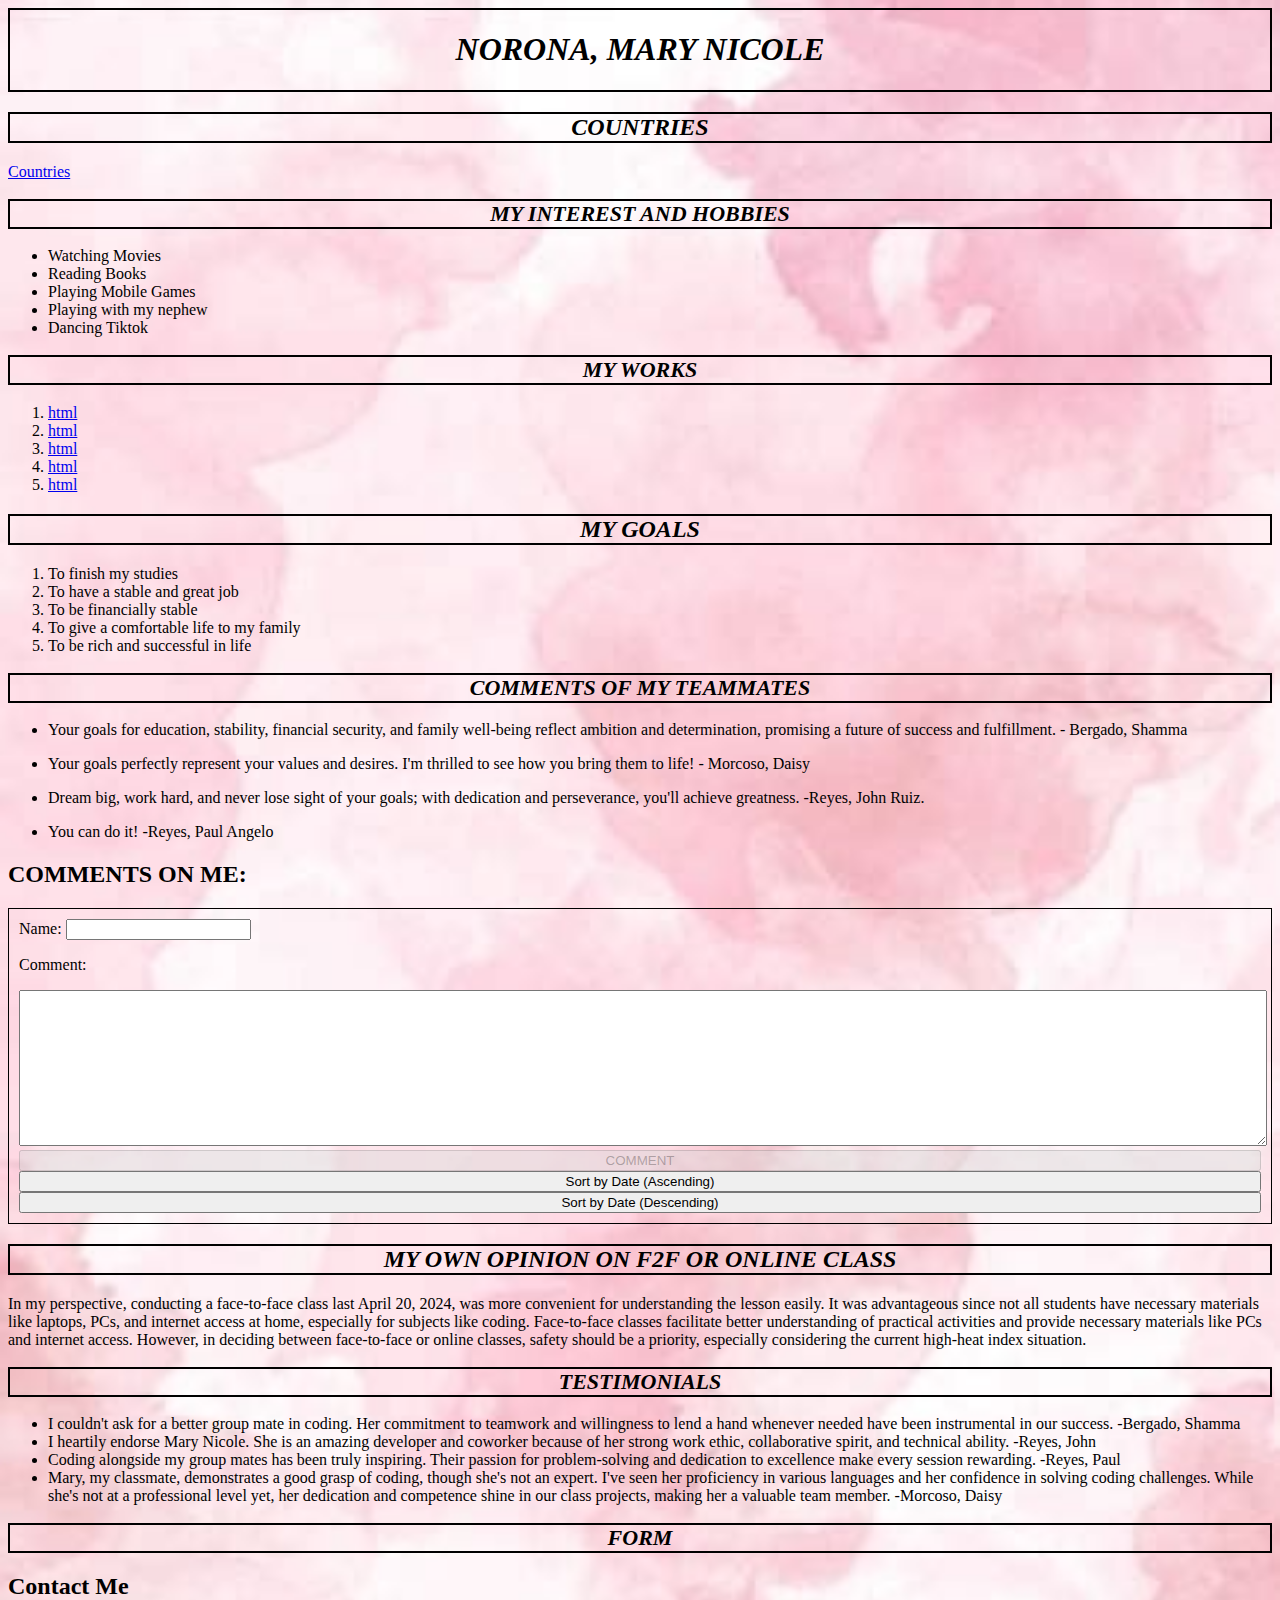
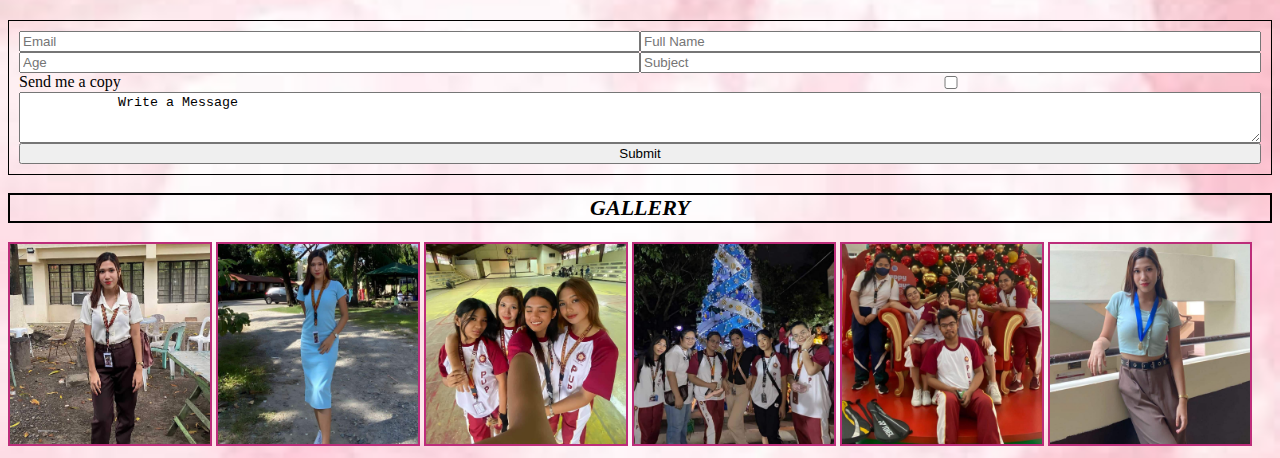
==== norona_marynicole/index.html @ 1fd272d4 "I add my ex14 file" ====
<!DOCTYPE html>
<html lang="en">
  <head>
    <meta charset="UTF-8" />
    <meta name="viewport" content="width=device-width, initial-scale=1.0" />
    <link href="style.css" rel="stylesheet" />
    <title>Norona, Mary Nicole</title>
  </head>
  <body>
    <div id="my_name">
      <h1>NORONA, MARY NICOLE</h1>
    </div>

    <div>
      <h2 class="countries">COUNTRIES</h2>
    <a href="./countries.html" id="countries-pages">Countries</a>
    </div>

    <div>
      <h2 class="title">MY INTEREST AND HOBBIES</h2>
      <ul>
        <li>Watching Movies</li>
        <li>Reading Books</li>
        <li>Playing Mobile Games</li>
        <li>Playing with my nephew</li>
        <li>Dancing Tiktok</li>
      </ul>
    </div>

    <div>
      <h2 class="title">MY WORKS</h2>
      <ol>
        <li><a href="1.html">html</a></li>
        <li><a href="2.html">html</a></li>
        <li><a href="3.html">html</a></li>
        <li><a href="4.html">html</a></li>
        <li><a href="5.html">html</a></li>
      </ol>
    </div>

    <div>
      <h2 class="goals">MY GOALS</h2>
      <ol>
        <li>To finish my studies</li>
        <li>To have a stable and great job</li>
        <li>To be financially stable</li>
        <li>To give a comfortable life to my family</li>
        <li>To be rich and successful in life</li>
      </ol>

      <h2 class="title">COMMENTS OF MY TEAMMATES</h2>
      <ul>
        <li>
          <p>
            Your goals for education, stability, financial security, and family
            well-being reflect ambition and determination, promising a future of
            success and fulfillment. - Bergado, Shamma
          </p>
        </li>
        <li>
          <p>
            Your goals perfectly represent your values and desires. I'm thrilled
            to see how you bring them to life! - Morcoso, Daisy
          </p>
        </li>
        <li>
          <p>
            Dream big, work hard, and never lose sight of your goals; with
            dedication and perseverance, you'll achieve greatness. -Reyes, John
            Ruiz.
          </p>
        </li>
        <li>You can do it! -Reyes, Paul Angelo</li>
      </ul>
    </div>

    <div>
      <h2 class="comment">COMMENTS ON ME:</h2>
    </div>

    <form class="comment" id="comment">
      <div>
        <label for="name">Name: </label>
        <input type="text" id="name" />
      </div>
      <div>
        <p>Comment:</p>
        <textarea name="gcomment" id="gcomment" cols="30" rows="10"></textarea>
      </div>
      <div>
        <button type="button" id="comment_button">COMMENT</button>
        <button type="button" id="sort_asc" onclick="sortComments('asc')">
          Sort by Date (Ascending)
        </button>
        <button type="button" id="sort_desc" onclick="sortComments('desc')">
          Sort by Date (Descending)
        </button>
      </div>
    </form>

    <div>
      <h2 class="opinion">MY OWN OPINION ON F2F OR ONLINE CLASS</h2>
      <p>
        In my perspective, conducting a face-to-face class last April 20, 2024,
        was more convenient for understanding the lesson easily. It was
        advantageous since not all students have necessary materials like
        laptops, PCs, and internet access at home, especially for subjects like
        coding. Face-to-face classes facilitate better understanding of
        practical activities and provide necessary materials like PCs and
        internet access. However, in deciding between face-to-face or online
        classes, safety should be a priority, especially considering the current
        high-heat index situation.
      </p>
    </div>

    <div>
      <h2 class="title">TESTIMONIALS</h2>
      <ul>
        <li>
          I couldn't ask for a better group mate in coding. Her commitment to
          teamwork and willingness to lend a hand whenever needed have been
          instrumental in our success. -Bergado, Shamma
        </li>

        <li>
          I heartily endorse Mary Nicole. She is an amazing developer and
          coworker because of her strong work ethic, collaborative spirit, and
          technical ability. -Reyes, John
        </li>

        <li>
          Coding alongside my group mates has been truly inspiring. Their
          passion for problem-solving and dedication to excellence make every
          session rewarding. -Reyes, Paul
        </li>

        <li>
          Mary, my classmate, demonstrates a good grasp of coding, though she's
          not an expert. I've seen her proficiency in various languages and her
          confidence in solving coding challenges. While she's not at a
          professional level yet, her dedication and competence shine in our
          class projects, making her a valuable team member. -Morcoso, Daisy
        </li>
      </ul>
    </div>

    <div>
      <h2 class="title">FORM</h2>
      <div>
        <h2>Contact Me</h2>

      <div class="forms"></div>
        <form class="form">
          <input type="email" name="email" id="email" placeholder="Email">
          <input
            type="text"
            name="full_name"
            id="full_name"
            placeholder="Full Name">
          <input
            type="text"
            name="subject"
            id="subject"
            placeholder="Subject">
          <input type="number" name="age" id="age" placeholder="Age">
          <label for="copy">Send me a copy</label>
          <input type="checkbox" name="copy" id="copy">
          <textarea id="message" name="message" rows="3" cols="15">
            Write a Message</textarea>
          <button type="submit" name="submit" id="submit">Submit</button>
        </form>
      </div>
    </div>

    <div>
      <h2 class="title">GALLERY</h2>
      <img src="./pictures/picture_1.jpg" alt="Picture 1"/>
      <img src="./pictures/picture_2.jpg" alt="Picture 2"/>
      <img src="./pictures/picture_3.jpg" alt="Picture 3"/>
      <img src="./pictures/picture_4.jpg" alt="Picture 4"/>
      <img src="./pictures/picture_5.jpg" alt="Picture 5"/>
      <img src="./pictures/picture_6.jpg" alt="Picture 6"/>
    </div>

    <script src="./script.js"></script>
  </body>
</html>
---- norona_marynicole/style.css ----
form {
  display: grid;
  border: 1px solid;
  padding: 10px;
}

#email, 
#name, 
#subject,
#age {
  width: auto;
}

#email {
  grid-area: email;
}

#name {
  grid-area: name;
}

#subject {
  grid-area: subject;
}

#age {
  grid-area: age;
}

#message {
  grid-area: message;
}

#smcopy {
  grid-area: smcopy;
}

#submit {
  grid-area: submit;
}

.form {
  display: grid;
  grid-template-areas:
    "email name"
    "age subject"
    "smcopy ."
    "message ."
    "submit submit";
}

@media (min-width: 425px) {
  .form {
    grid-template-areas:
      "email name"
      "age subject"
      "smcopy smcopy"
      "message message"
      "submit submit";
  }
}

@media (width=425px) {
  .form {
    grid-template-areas:
      "email email"
      "name name"
      "age age"
      "subject subject"
      "smcopy smcopy"
      "message message"
      "submit submit";
  }
}

@media (max-width: 425px) {
  .form {
    grid-template-areas:
      "email email"
      "name name"
      "age age"
      "subject subject"
      "smcopy smcopy"
      "message message"
      "submit submit";
  }
}

img {
  width: 200px;
  height: 200px;
  border: 2px solid rgb(189, 45, 122);
}

@media only screen and (max-width: 480px) {
  #name h1 {
    font-size: 24px;
  }
  .title {
    font-size: 18px;
  }
}

@media only screen and (min-width: 481px) and (max-width: 768px) {
  #name h1 {
    font-size: 28px;
  }
  .title {
    font-size: 20px;
  }
}

@media only screen and (min-width: 769px) {
  #name h1 {
    font-size: 32px;
  }
  .title {
    font-size: 22px;
  }
}

body {
  background-image: url(background_photo.jpg);
  background-size: cover;
}

.countries {
border: 2px solid;
  text-align: center;
  font-style: italic;
  font-family: "Arial Narrow Bold";
}

.title,
#my_name,
.goals,
.opinion {
  border: 2px solid;
  text-align: center;
  font-style: italic;
  font-family: "Arial Narrow Bold";
}

.comment input {
  width: 100%;
}

.comment textarea {
  width: 100%;
}

.comment button {
  width: 100%;
}

@media screen and (max-width: 480px) {
  body {
    background-color: lightblue;
  }
}

@media screen and (min-width: 481px) and (max-width: 768px) {
  body {
    background-color: lightgreen;
  }
}

@media screen and (min-width: 769px) {
  body {
    background-color: lightyellow;
  }
}

.countries-pages {
  border: 2px black solids;
}
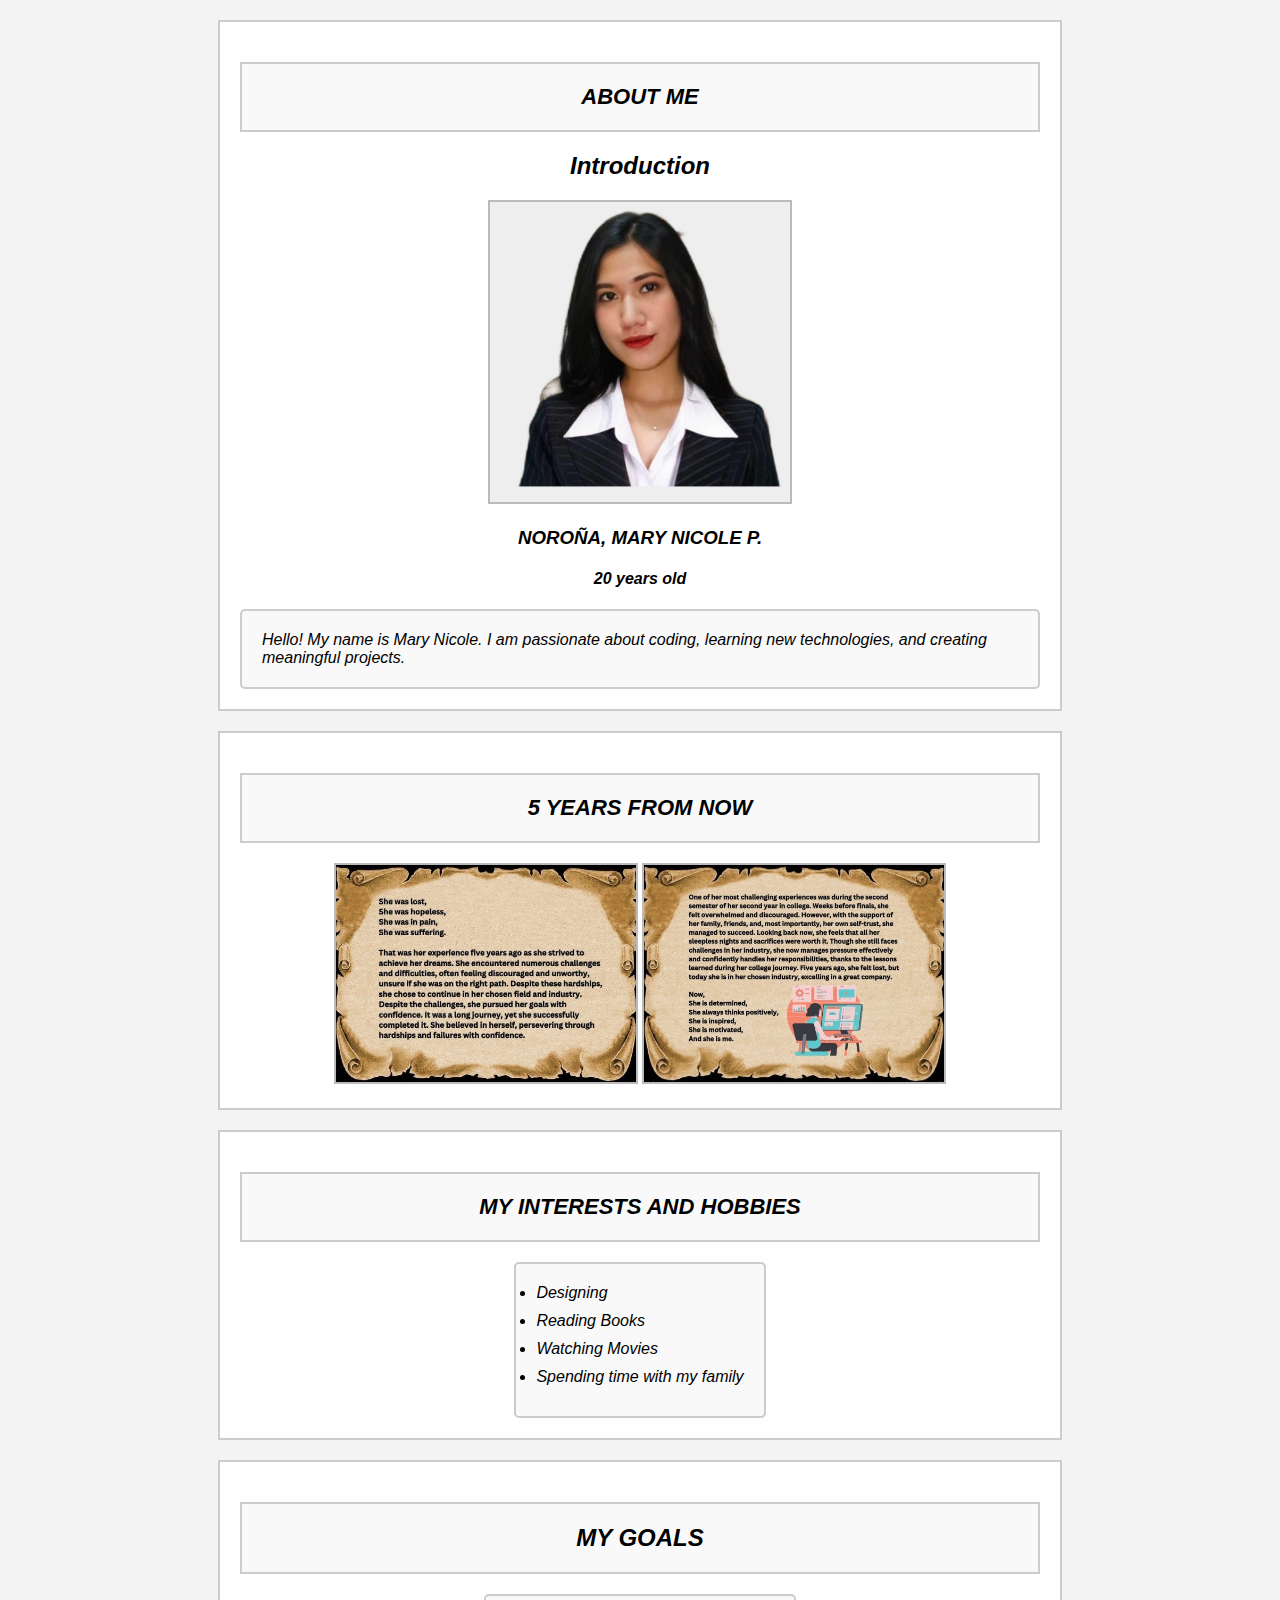
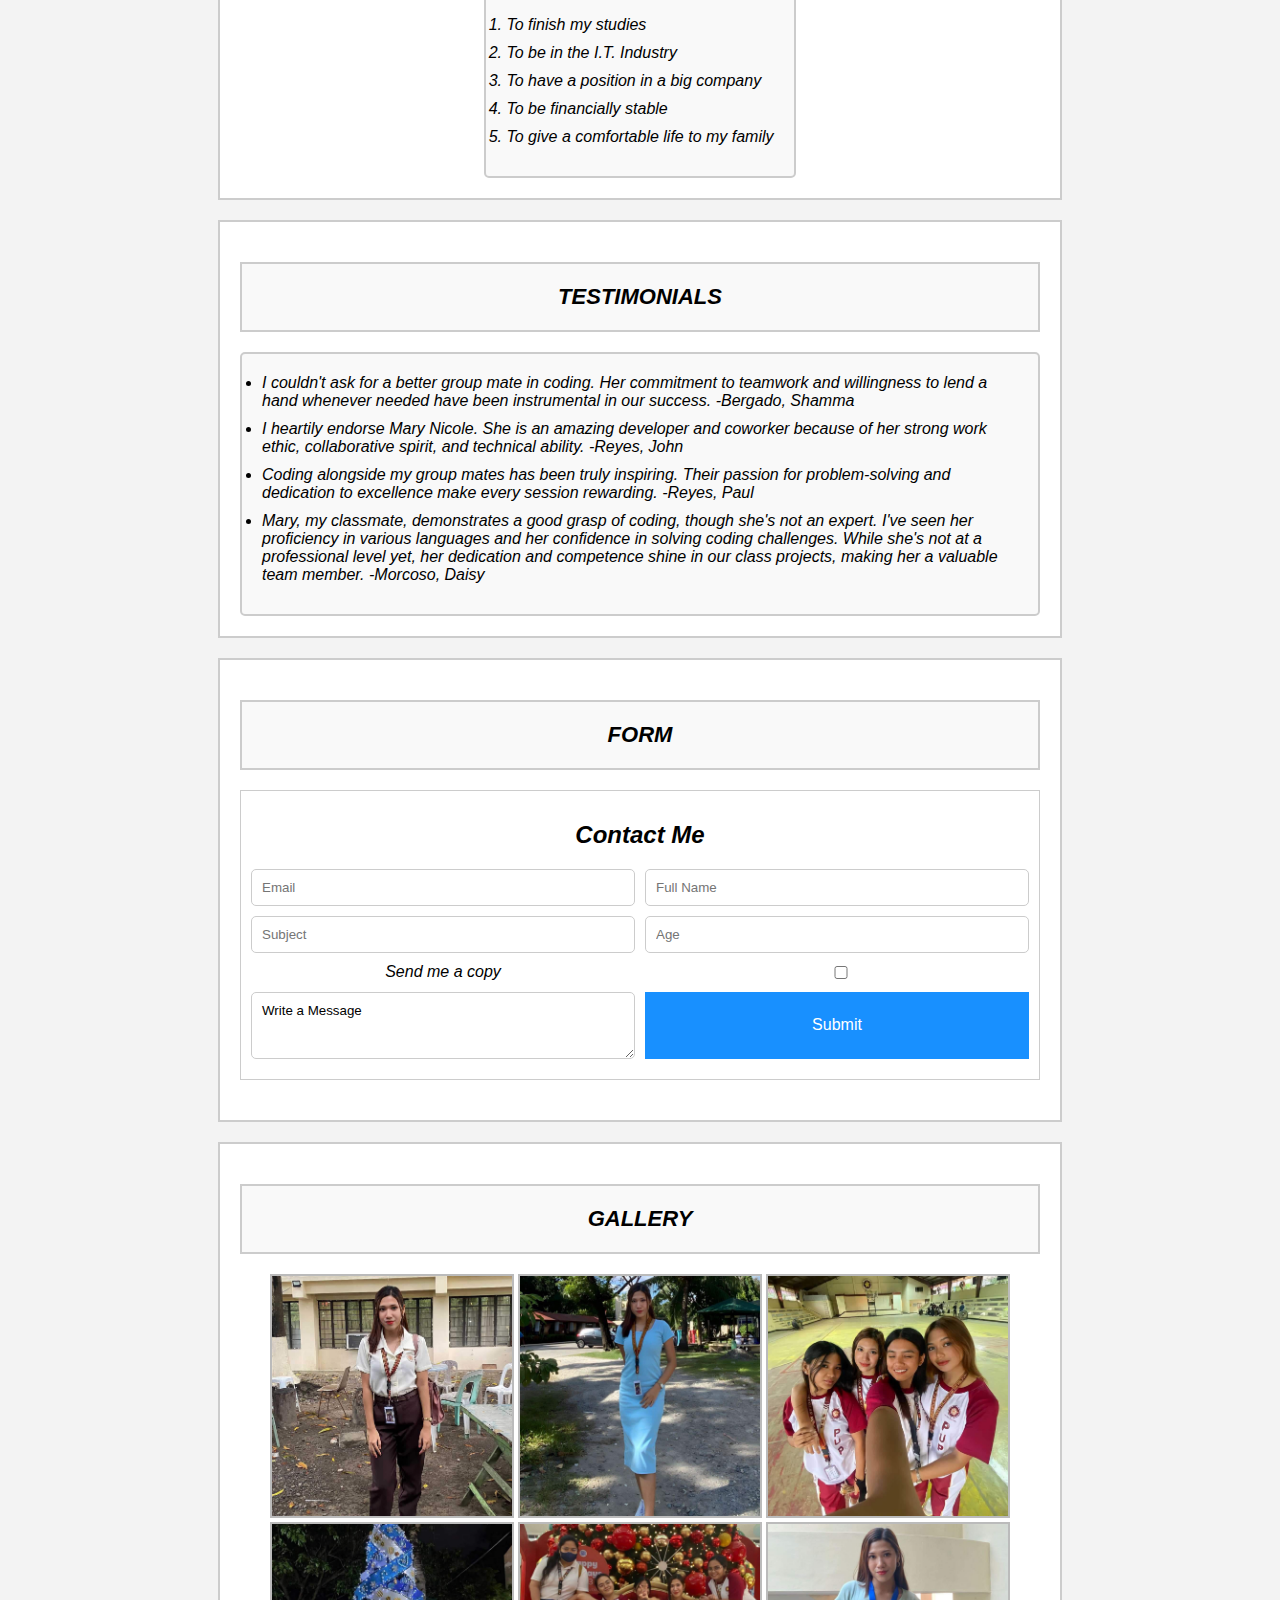
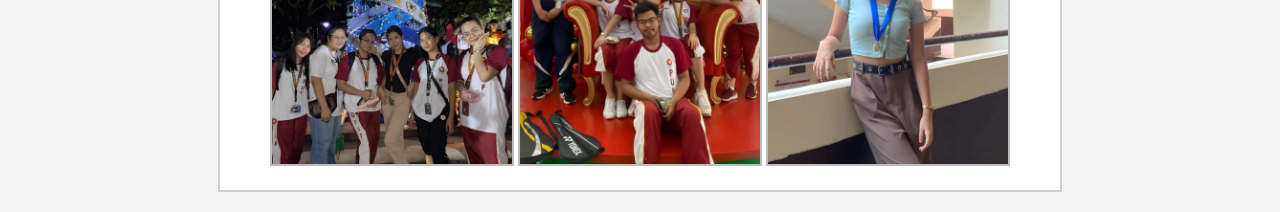
==== commit 5e18feec: "delete files and add new changes" ====
--- a/norona_marynicole/index.html
+++ b/norona_marynicole/index.html
@@ -3,117 +3,52 @@
   <head>
     <meta charset="UTF-8" />
     <meta name="viewport" content="width=device-width, initial-scale=1.0" />
-    <link href="style.css" rel="stylesheet" />
+    <link href="styles.css" rel="stylesheet" />
     <title>Norona, Mary Nicole</title>
   </head>
   <body>
-    <div id="my_name">
-      <h1>NORONA, MARY NICOLE</h1>
+    <div class="container">
+      <h2 class="title">ABOUT ME</h2>
+      <section class="about-me">
+        <h2>Introduction</h2>
+        <img src="./pictures/myself.jpg" class="picture" alt="Picture 1" />
+        <h3>NOROÑA, MARY NICOLE P.</h3>
+        <h4>20 years old</h4>
+        <ul>
+          Hello! My name is Mary Nicole. I am passionate about coding, learning
+          new technologies, and creating meaningful projects.
+        </ul>
+      </section>
     </div>
 
-    <div>
-      <h2 class="countries">COUNTRIES</h2>
-    <a href="./countries.html" id="countries-pages">Countries</a>
+    <div class="container">
+      <h2 class="title">5 YEARS FROM NOW</h2>
+      <img src="./pictures/letter1.jpg" class="picture" alt="Picture 1" />
+      <img src="./pictures/letter2.jpg" class="picture" alt="Picture 2" />
     </div>
 
-    <div>
-      <h2 class="title">MY INTEREST AND HOBBIES</h2>
+    <div class="container">
+      <h2 class="title">MY INTERESTS AND HOBBIES</h2>
       <ul>
+        <li>Designing</li>
+        <li>Reading Books</li>
         <li>Watching Movies</li>
-        <li>Reading Books</li>
-        <li>Playing Mobile Games</li>
-        <li>Playing with my nephew</li>
-        <li>Dancing Tiktok</li>
+        <li>Spending time with my family</li>
       </ul>
     </div>
 
-    <div>
-      <h2 class="title">MY WORKS</h2>
+    <div class="container">
+      <h2 class="goals">MY GOALS</h2>
       <ol>
-        <li><a href="1.html">html</a></li>
-        <li><a href="2.html">html</a></li>
-        <li><a href="3.html">html</a></li>
-        <li><a href="4.html">html</a></li>
-        <li><a href="5.html">html</a></li>
+        <li>To finish my studies</li>
+        <li>To be in the I.T. Industry</li>
+        <li>To have a position in a big company</li>
+        <li>To be financially stable</li>
+        <li>To give a comfortable life to my family</li>
       </ol>
     </div>
 
-    <div>
-      <h2 class="goals">MY GOALS</h2>
-      <ol>
-        <li>To finish my studies</li>
-        <li>To have a stable and great job</li>
-        <li>To be financially stable</li>
-        <li>To give a comfortable life to my family</li>
-        <li>To be rich and successful in life</li>
-      </ol>
-
-      <h2 class="title">COMMENTS OF MY TEAMMATES</h2>
-      <ul>
-        <li>
-          <p>
-            Your goals for education, stability, financial security, and family
-            well-being reflect ambition and determination, promising a future of
-            success and fulfillment. - Bergado, Shamma
-          </p>
-        </li>
-        <li>
-          <p>
-            Your goals perfectly represent your values and desires. I'm thrilled
-            to see how you bring them to life! - Morcoso, Daisy
-          </p>
-        </li>
-        <li>
-          <p>
-            Dream big, work hard, and never lose sight of your goals; with
-            dedication and perseverance, you'll achieve greatness. -Reyes, John
-            Ruiz.
-          </p>
-        </li>
-        <li>You can do it! -Reyes, Paul Angelo</li>
-      </ul>
-    </div>
-
-    <div>
-      <h2 class="comment">COMMENTS ON ME:</h2>
-    </div>
-
-    <form class="comment" id="comment">
-      <div>
-        <label for="name">Name: </label>
-        <input type="text" id="name" />
-      </div>
-      <div>
-        <p>Comment:</p>
-        <textarea name="gcomment" id="gcomment" cols="30" rows="10"></textarea>
-      </div>
-      <div>
-        <button type="button" id="comment_button">COMMENT</button>
-        <button type="button" id="sort_asc" onclick="sortComments('asc')">
-          Sort by Date (Ascending)
-        </button>
-        <button type="button" id="sort_desc" onclick="sortComments('desc')">
-          Sort by Date (Descending)
-        </button>
-      </div>
-    </form>
-
-    <div>
-      <h2 class="opinion">MY OWN OPINION ON F2F OR ONLINE CLASS</h2>
-      <p>
-        In my perspective, conducting a face-to-face class last April 20, 2024,
-        was more convenient for understanding the lesson easily. It was
-        advantageous since not all students have necessary materials like
-        laptops, PCs, and internet access at home, especially for subjects like
-        coding. Face-to-face classes facilitate better understanding of
-        practical activities and provide necessary materials like PCs and
-        internet access. However, in deciding between face-to-face or online
-        classes, safety should be a priority, especially considering the current
-        high-heat index situation.
-      </p>
-    </div>
-
-    <div>
+    <div class="container">
       <h2 class="title">TESTIMONIALS</h2>
       <ul>
         <li>
@@ -121,19 +56,16 @@
           teamwork and willingness to lend a hand whenever needed have been
           instrumental in our success. -Bergado, Shamma
         </li>
-
         <li>
           I heartily endorse Mary Nicole. She is an amazing developer and
           coworker because of her strong work ethic, collaborative spirit, and
           technical ability. -Reyes, John
         </li>
-
         <li>
           Coding alongside my group mates has been truly inspiring. Their
           passion for problem-solving and dedication to excellence make every
           session rewarding. -Reyes, Paul
         </li>
-
         <li>
           Mary, my classmate, demonstrates a good grasp of coding, though she's
           not an expert. I've seen her proficiency in various languages and her
@@ -144,42 +76,43 @@
       </ul>
     </div>
 
-    <div>
+    <div class="container">
       <h2 class="title">FORM</h2>
-      <div>
+      <div class="forms">
         <h2>Contact Me</h2>
-
-      <div class="forms"></div>
         <form class="form">
-          <input type="email" name="email" id="email" placeholder="Email">
+          <input type="email" name="email" id="email" placeholder="Email" />
           <input
             type="text"
             name="full_name"
             id="full_name"
-            placeholder="Full Name">
+            placeholder="Full Name"
+          />
           <input
             type="text"
             name="subject"
             id="subject"
-            placeholder="Subject">
-          <input type="number" name="age" id="age" placeholder="Age">
+            placeholder="Subject"
+          />
+          <input type="number" name="age" id="age" placeholder="Age" />
           <label for="copy">Send me a copy</label>
-          <input type="checkbox" name="copy" id="copy">
+          <input type="checkbox" name="copy" id="copy" />
           <textarea id="message" name="message" rows="3" cols="15">
-            Write a Message</textarea>
+Write a Message</textarea
+          >
           <button type="submit" name="submit" id="submit">Submit</button>
         </form>
       </div>
     </div>
 
-    <div>
+    <div class="container">
       <h2 class="title">GALLERY</h2>
-      <img src="./pictures/picture_1.jpg" alt="Picture 1"/>
-      <img src="./pictures/picture_2.jpg" alt="Picture 2"/>
-      <img src="./pictures/picture_3.jpg" alt="Picture 3"/>
-      <img src="./pictures/picture_4.jpg" alt="Picture 4"/>
-      <img src="./pictures/picture_5.jpg" alt="Picture 5"/>
-      <img src="./pictures/picture_6.jpg" alt="Picture 6"/>
+      <img src="./pictures/picture_1.jpg" alt="Picture 1" />
+      <img src="./pictures/picture_2.jpg" alt="Picture 2" />
+      <img src="./pictures/picture_3.jpg" alt="Picture 3" />
+      <img src="./pictures/picture_4.jpg" alt="Picture 4" />
+      <img src="./pictures/picture_5.jpg" alt="Picture 5" />
+      <img src="./pictures/picture_6.jpg" alt="Picture 6" />
     </div>
 
     <script src="./script.js"></script>
--- a/norona_marynicole/styles.css
+++ b/norona_marynicole/styles.css
@@ -0,0 +1,125 @@
+body {
+  font-family: "Arial", sans-serif;
+  margin: 0;
+  padding: 0;
+  box-sizing: border-box;
+  background-color: #f3f3f3;
+}
+
+.container {
+  border: 2px solid #ccc;
+  text-align: center;
+  font-style: italic;
+  font-family: "Arial Narrow Bold", sans-serif;
+  margin: 20px auto;
+  padding: 20px;
+  max-width: 800px;
+  background-color: #fff;
+}
+
+.title,
+.goals,
+.opinion {
+  border: 2px solid #ccc;
+  text-align: center;
+  font-style: italic;
+  font-family: "Arial Narrow Bold", sans-serif;
+  margin: 20px auto;
+  padding: 20px;
+  background-color: #f9f9f9;
+}
+
+.forms {
+  display: grid;
+  border: 1px solid #ccc;
+  padding: 10px;
+  margin-bottom: 20px;
+  background-color: #fff;
+}
+
+.form {
+  display: grid;
+  grid-template-areas:
+    "email name"
+    "age subject"
+    "smcopy ."
+    "message ."
+    "submit submit";
+  gap: 10px;
+}
+
+.form input,
+.form textarea {
+  width: 100%;
+  padding: 10px;
+  box-sizing: border-box;
+  border: 1px solid #ccc;
+  border-radius: 5px;
+  font-family: "Arial", sans-serif;
+}
+
+.form button {
+  width: 100%;
+  padding: 10px;
+  box-sizing: border-box;
+  border: none;
+  background-color: #1890ff;
+  color: #fff;
+  font-size: 16px;
+  cursor: pointer;
+  font-family: "Arial", sans-serif;
+}
+
+.form button:hover {
+  background-color: #147cd3;
+}
+
+.picture {
+  width: 100%;
+  max-width: 300px;
+  height: auto;
+  border: 2px solid #bbb;
+}
+
+img {
+  max-width: 30%;
+  height: auto;
+  border: 2px solid #bbb;
+}
+
+ul,
+ol {
+  text-align: left;
+  display: inline-block;
+  padding-left: 0;
+  padding: 20px;
+  background-color: #f9f9f9;
+  border: 2px solid #ccc;
+  border-radius: 5px;
+  margin: auto;
+  max-width: 100%;
+  font-family: "Arial", sans-serif;
+}
+
+li {
+  margin-bottom: 10px;
+  font-family: "Arial", sans-serif;
+}
+
+@media only screen and (max-width: 480px) {
+  .title {
+    font-size: 18px;
+  }
+}
+
+@media only screen and (min-width: 481px) and (max-width: 768px) {
+  .title {
+    font-size: 20px;
+  }
+}
+
+@media only screen and (min-width: 769px) {
+  .title {
+    font-size: 22px;
+  }
+}
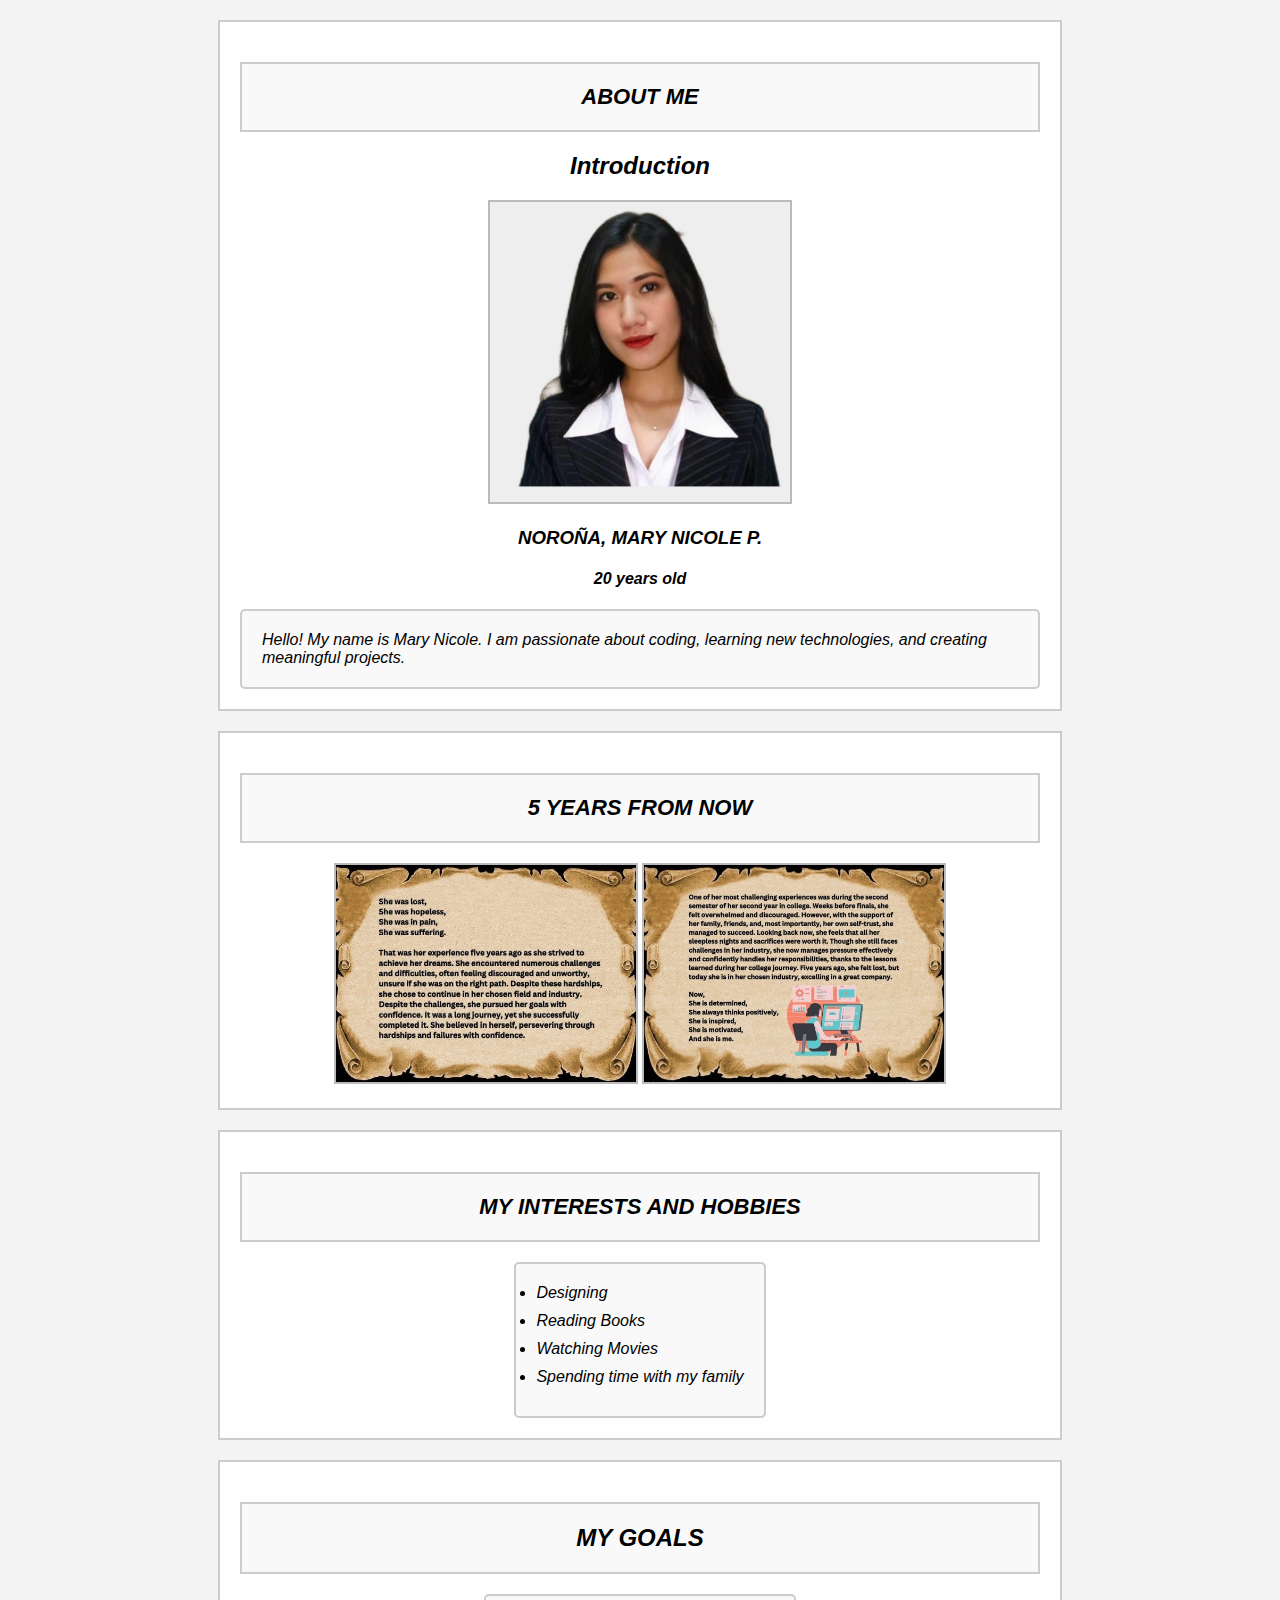
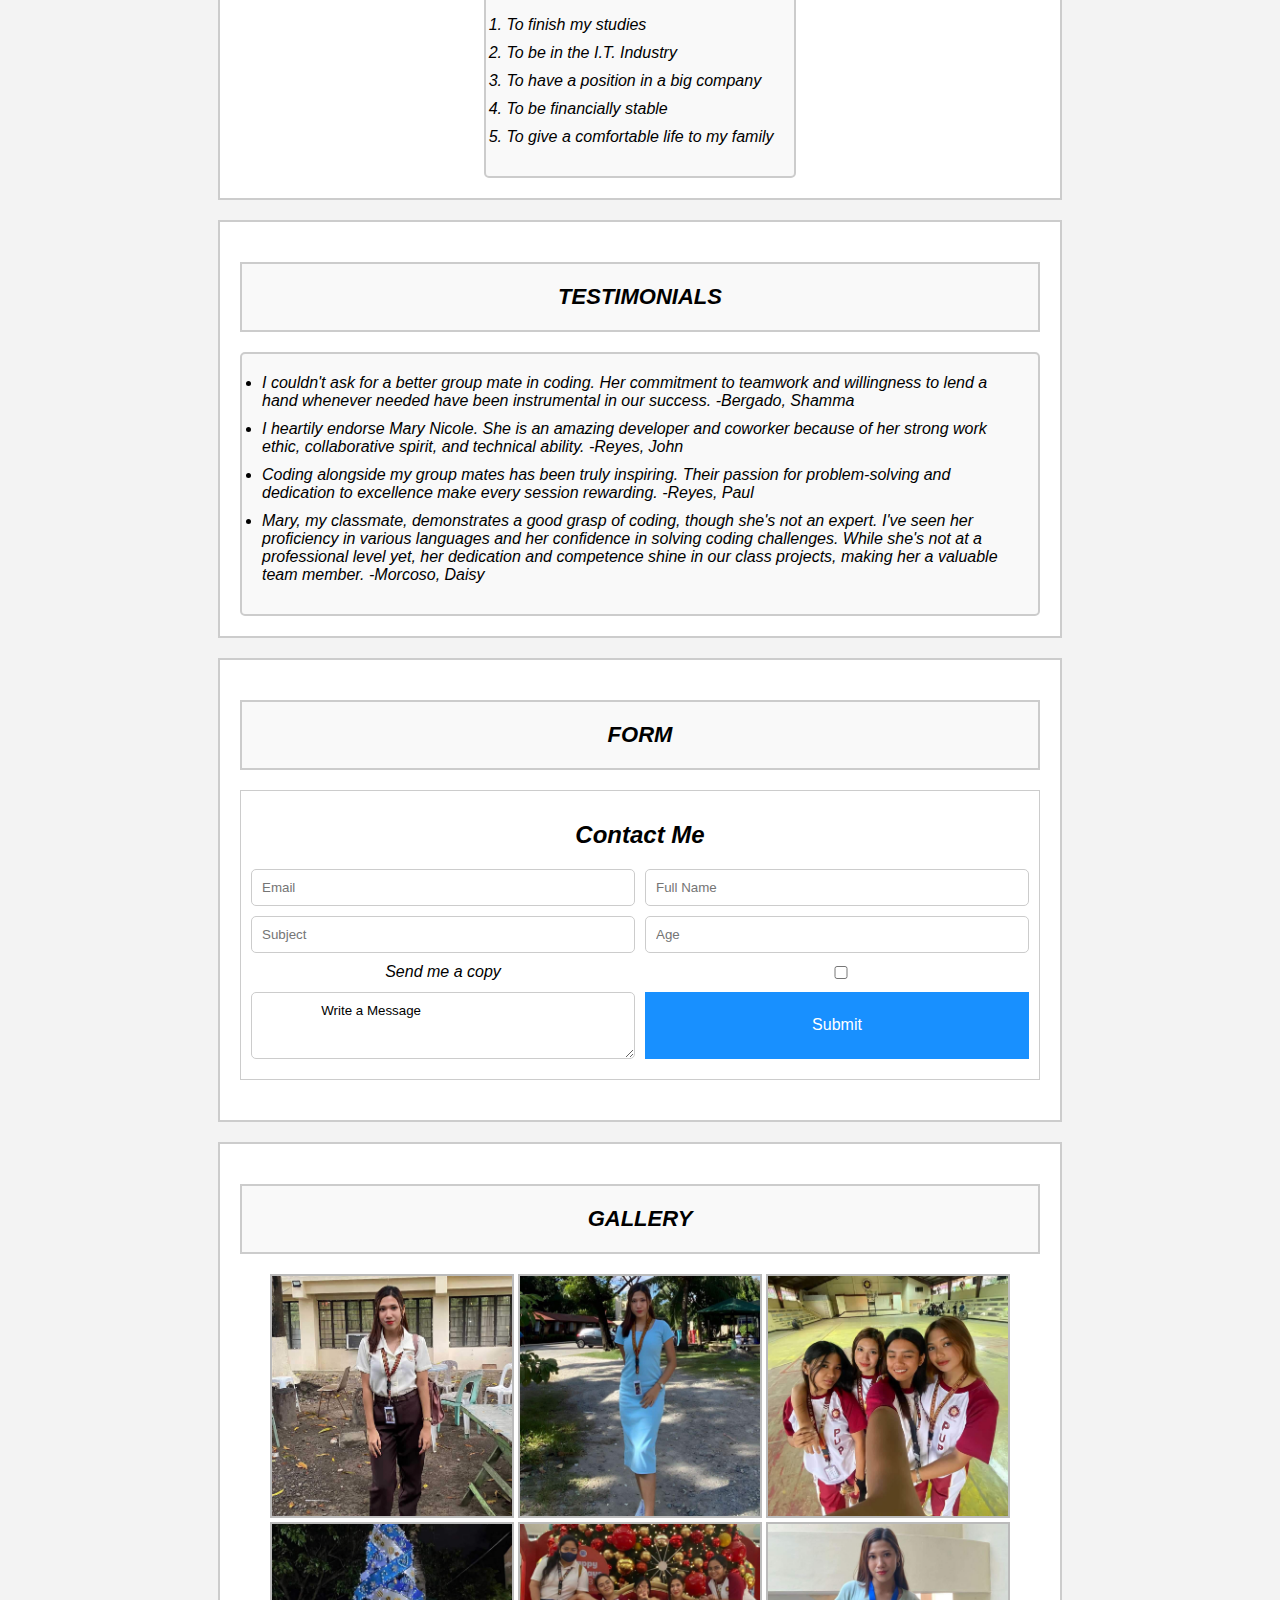
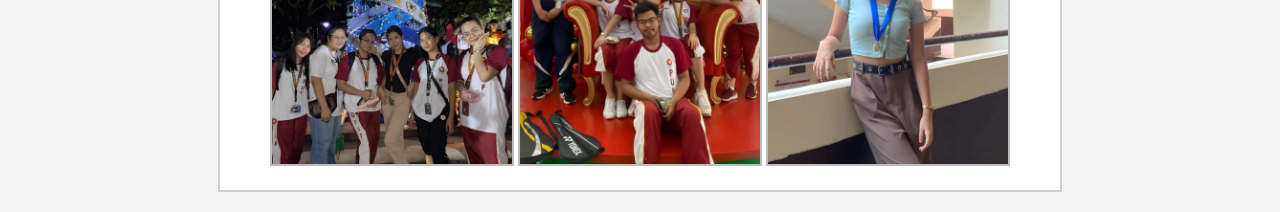
==== commit 520c18d1: "add new changes" ====
--- a/norona_marynicole/index.html
+++ b/norona_marynicole/index.html
@@ -86,20 +86,17 @@
             type="text"
             name="full_name"
             id="full_name"
-            placeholder="Full Name"
-          />
+            placeholder="Full Name"/>
           <input
             type="text"
             name="subject"
             id="subject"
-            placeholder="Subject"
-          />
+            placeholder="Subject"/>
           <input type="number" name="age" id="age" placeholder="Age" />
           <label for="copy">Send me a copy</label>
           <input type="checkbox" name="copy" id="copy" />
           <textarea id="message" name="message" rows="3" cols="15">
-Write a Message</textarea
-          >
+                Write a Message</textarea>
           <button type="submit" name="submit" id="submit">Submit</button>
         </form>
       </div>
@@ -117,4 +114,4 @@
 
     <script src="./script.js"></script>
   </body>
-</html>
+</html>